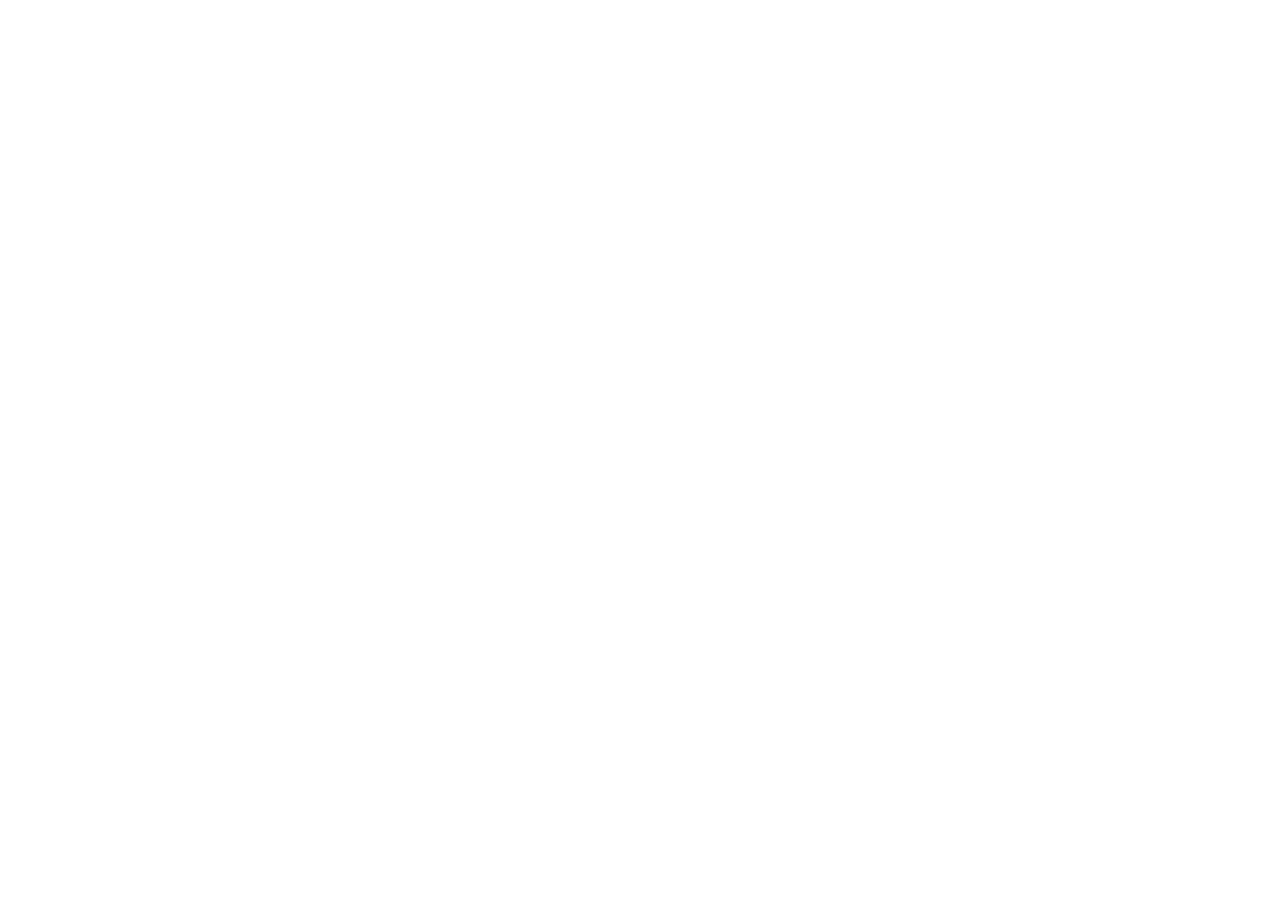
==== Quiz/quiz1.html @ 6652eee2 "HTML Inicial para trabalhar simultaneamente" ====
<!DOCTYPE html>
<html lang="pt-BR">
<head>
    <meta charset="UTF-8">
    <meta name="viewport" content="width=device-width, initial-scale=1.0">
    <title>Quiz</title>
    <link rel="stylesheet" href="../style/main.css">
</head>
<body>
    <header>

    </header>

    <main>        

    


    </main>

    <footer>

    </footer>
    <script src="../script/quiz.js">

    </script>
</body>
</html>
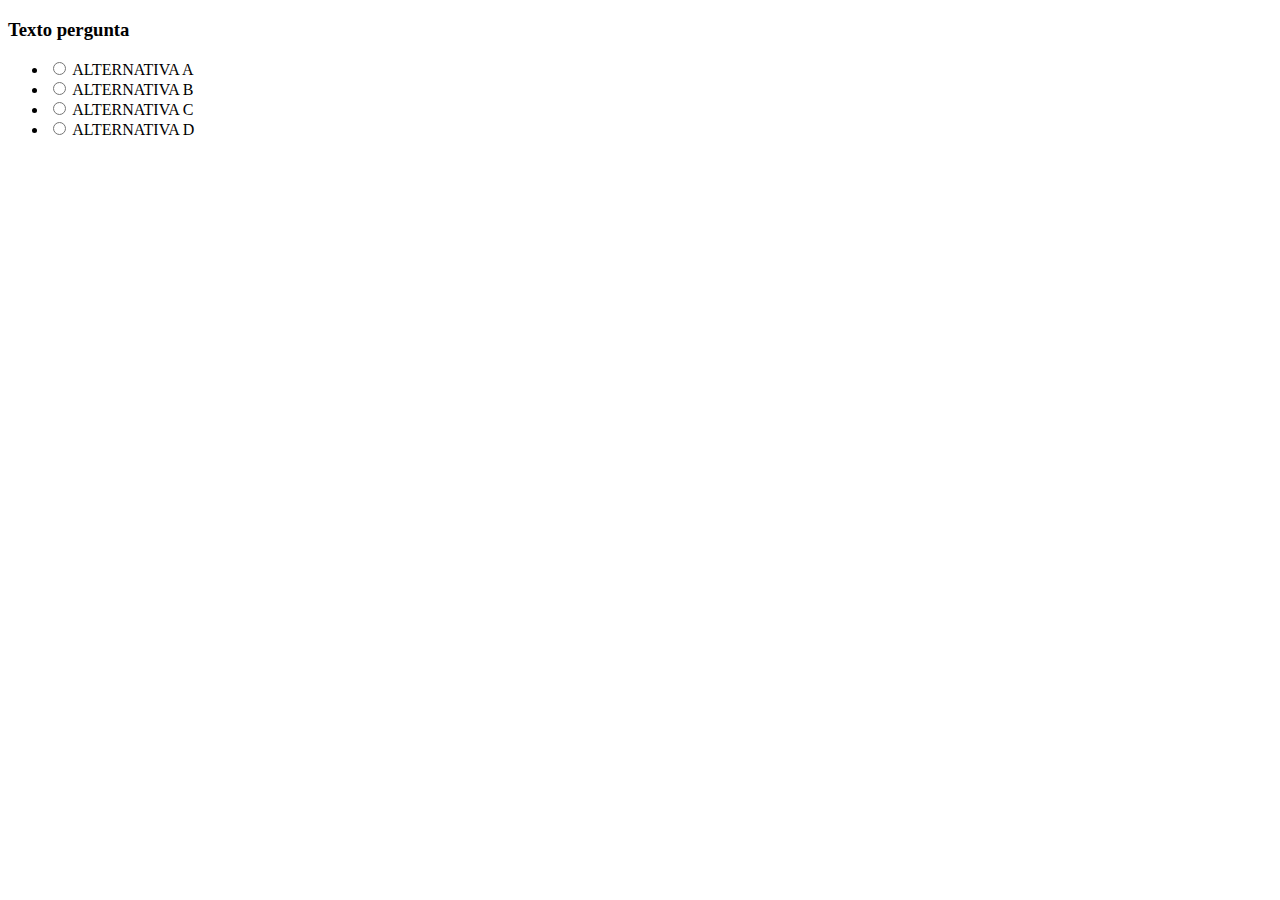
==== commit ae7c96e1: "Exemplo formato perguntas lista/radio-button" ====
--- a/Quiz/quiz1.html
+++ b/Quiz/quiz1.html
@@ -12,8 +12,48 @@
     </header>
 
     <main>        
-
-    
+        <div class="pergunta">
+            <h3>Texto pergunta</h3>
+            <ul>
+                <li>
+                    <input
+                        type="radio"
+                        id="pergunta-1"
+                        name="fav_language"
+                        value="pergunta-1"
+                    />
+                    <label for="pergunta-1">ALTERNATIVA A</label><br />
+                </li>
+                <li>
+                    <input
+                        type="radio"
+                        id="pergunta-1"
+                        name="fav_language"
+                        value="pergunta-1"
+                    />
+                    <label for="pergunta-1">ALTERNATIVA B</label><br />
+                </li>
+                <li>
+                    <input
+                        type="radio"
+                        id="pergunta-1"
+                        name="fav_language"
+                        value="pergunta-1"
+                    />
+                    <label for="pergunta-1">ALTERNATIVA C</label><br />
+                </li>
+                <li>
+                    <input
+                        type="radio"
+                        id="pergunta-1"
+                        name="fav_language"
+                        value="pergunta-1"
+                    />
+                    <label for="pergunta-1">ALTERNATIVA D</label><br />
+                </li>
+            </ul>
+        </div>
+        
 
 
     </main>
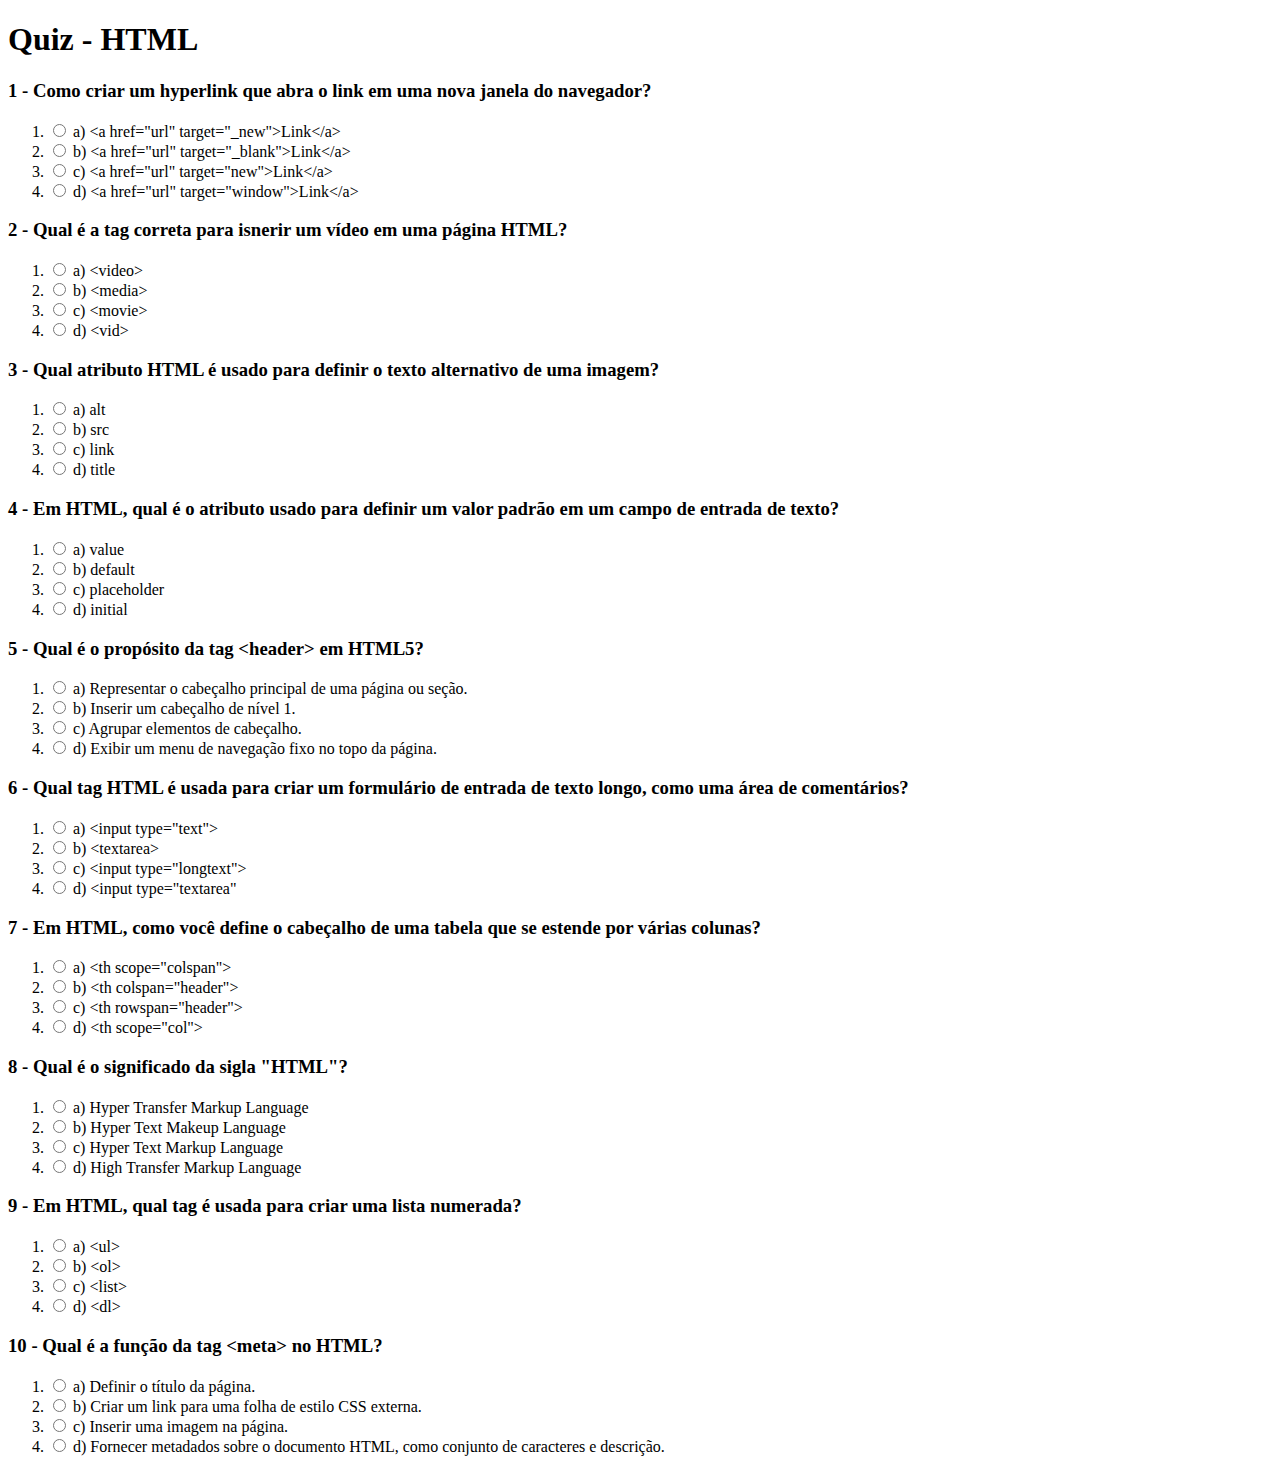
==== commit 11cfdadd: "QuizHTML" ====
--- a/Quiz/quiz1.html
+++ b/Quiz/quiz1.html
@@ -1,59 +1,232 @@
 <!DOCTYPE html>
 <html lang="pt-BR">
+
 <head>
     <meta charset="UTF-8">
     <meta name="viewport" content="width=device-width, initial-scale=1.0">
-    <title>Quiz</title>
+    <title>Tema HTML</title>
     <link rel="stylesheet" href="../style/main.css">
 </head>
+
 <body>
     <header>
-
+        <h1>Quiz - HTML</h1>
     </header>
 
-    <main>        
-        <div class="pergunta">
-            <h3>Texto pergunta</h3>
-            <ul>
-                <li>
-                    <input
-                        type="radio"
-                        id="pergunta-1"
-                        name="fav_language"
-                        value="pergunta-1"
-                    />
-                    <label for="pergunta-1">ALTERNATIVA A</label><br />
-                </li>
-                <li>
-                    <input
-                        type="radio"
-                        id="pergunta-1"
-                        name="fav_language"
-                        value="pergunta-1"
-                    />
-                    <label for="pergunta-1">ALTERNATIVA B</label><br />
-                </li>
-                <li>
-                    <input
-                        type="radio"
-                        id="pergunta-1"
-                        name="fav_language"
-                        value="pergunta-1"
-                    />
-                    <label for="pergunta-1">ALTERNATIVA C</label><br />
-                </li>
-                <li>
-                    <input
-                        type="radio"
-                        id="pergunta-1"
-                        name="fav_language"
-                        value="pergunta-1"
-                    />
-                    <label for="pergunta-1">ALTERNATIVA D</label><br />
-                </li>
-            </ul>
-        </div>
-        
+    <main>
+        <div class="pergunta">
+            <h3>1 - Como criar um hyperlink que abra o link em uma nova janela do navegador?</h3>
+            <ol> <!-- correta é a alternativa b-->
+                <li>
+                    <input type="radio" id="pergunta-1" name="fav_language" value="pergunta-1" />
+                    <label for="pergunta-1">a&#x29; &lt;a href="url" target="_new"&gt;Link&lt;/a&gt;</label><br />
+                </li>
+                <li>
+                    <input type="radio" id="pergunta-1" name="fav_language" value="pergunta-1" />
+                    <label for="pergunta-1">b&#x29; &lt;a href="url" target="_blank"&gt;Link&lt;/a&gt;</label><br />
+                </li>
+                <li>
+                    <input type="radio" id="pergunta-1" name="fav_language" value="pergunta-1" />
+                    <label for="pergunta-1">c&#x29; &lt;a href="url" target="new"&gt;Link&lt;/a&gt;</label><br />
+                </li>
+                <li>
+                    <input type="radio" id="pergunta-1" name="fav_language" value="pergunta-1" />
+                    <label for="pergunta-1">d&#x29; &lt;a href="url" target="window"&gt;Link&lt;/a&gt;</label><br />
+                </li>
+            </ol>
+        </div>
+        <div class="pergunta">
+            <h3>2 - Qual é a tag correta para isnerir um vídeo em uma página HTML?</h3>
+            <ol> <!-- correta é a alternativa a-->
+                <li>
+                    <input type="radio" id="pergunta-2" name="fav_language" value="pergunta-2" />
+                    <label for="pergunta-2">a&#x29; &lt;video&gt;</label><br />
+                </li>
+                <li>
+                    <input type="radio" id="pergunta-2" name="fav_language" value="pergunta-2" />
+                    <label for="pergunta-2">b&#x29; &lt;media&gt;</label><br />
+                </li>
+                <li>
+                    <input type="radio" id="pergunta-2" name="fav_language" value="pergunta-2" />
+                    <label for="pergunta-2">c&#x29; &lt;movie&gt;</label><br />
+                </li>
+                <li>
+                    <input type="radio" id="pergunta-2" name="fav_language" value="pergunta-2" />
+                    <label for="pergunta-2">d&#x29; &lt;vid&gt;</label><br />
+                </li>
+            </ol>
+        </div>
+        <div class="pergunta">
+            <h3>3 - Qual atributo HTML é usado para definir o texto alternativo de uma imagem?</h3>
+            <ol> <!-- correta é a alternativa a-->
+                <li>
+                    <input type="radio" id="pergunta-3" name="fav_language" value="pergunta-3" />
+                    <label for="pergunta-3">a&#x29; alt</label><br />
+                </li>
+                <li>
+                    <input type="radio" id="pergunta-3" name="fav_language" value="pergunta-3" />
+                    <label for="pergunta-3">b&#x29; src</label><br />
+                </li>
+                <li>
+                    <input type="radio" id="pergunta-3" name="fav_language" value="pergunta-3" />
+                    <label for="pergunta-3">c&#x29; link</label><br />
+                </li>
+                <li>
+                    <input type="radio" id="pergunta-3" name="fav_language" value="pergunta-3" />
+                    <label for="pergunta-3">d&#x29; title</label><br />
+                </li>
+            </ol>
+        </div>
+        <div class="pergunta">
+            <h3>4 - Em HTML, qual é o atributo usado para definir um valor padrão em um campo de entrada de texto?</h3>
+            <ol> <!-- correta é a alternativa a-->
+                <li>
+                    <input type="radio" id="pergunta-4" name="fav_language" value="pergunta-4" />
+                    <label for="pergunta-4">a&#x29; value</label><br />
+                </li>
+                <li>
+                    <input type="radio" id="pergunta-4" name="fav_language" value="pergunta-4" />
+                    <label for="pergunta-4">b&#x29; default</label><br />
+                </li>
+                <li>
+                    <input type="radio" id="pergunta-4" name="fav_language" value="pergunta-4" />
+                    <label for="pergunta-4">c&#x29; placeholder</label><br />
+                </li>
+                <li>
+                    <input type="radio" id="pergunta-4" name="fav_language" value="pergunta-4" />
+                    <label for="pergunta-4">d&#x29; initial</label><br />
+                </li>
+            </ol>
+        </div>
+        <div class="pergunta">
+            <h3>5 - Qual é o propósito da tag &lt;header&gt; em HTML5?</h3>
+            <ol><!-- correta é a alternativa a-->
+                <li>
+                    <input type="radio" id="pergunta-5" name="fav_language" value="pergunta-5" />
+                    <label for="pergunta-5">a&#x29; Representar o cabeçalho principal de uma página ou
+                        seção.</label><br />
+                </li>
+                <li>
+                    <input type="radio" id="pergunta-5" name="fav_language" value="pergunta-5" />
+                    <label for="pergunta-5">b&#x29; Inserir um cabeçalho de nível 1.</label><br />
+                </li>
+                <li>
+                    <input type="radio" id="pergunta-5" name="fav_language" value="pergunta-5" />
+                    <label for="pergunta-5">c&#x29; Agrupar elementos de cabeçalho.</label><br />
+                </li>
+                <li>
+                    <input type="radio" id="pergunta-5" name="fav_language" value="pergunta-5" />
+                    <label for="pergunta-5">d&#x29; Exibir um menu de navegação fixo no topo da página.</label><br />
+                </li>
+            </ol>
+        </div>
+        <div class="pergunta">
+            <h3>6 - Qual tag HTML é usada para criar um formulário de entrada de texto longo, como uma área de
+                comentários?</h3>
+            <ol><!-- correta é a alternativa d-->
+                <li>
+                    <input type="radio" id="pergunta6" name="fav_language" value="pergunta6" />
+                    <label for="pergunta6">a&#x29; &lt;input type="text"&gt;</label><br />
+                </li>
+                <li>
+                    <input type="radio" id="pergunta6" name="fav_language" value="pergunta6" />
+                    <label for="pergunta6">b&#x29; &lt;textarea&gt;</label><br />
+                </li>
+                <li>
+                    <input type="radio" id="pergunta6" name="fav_language" value="pergunta6" />
+                    <label for="pergunta6">c&#x29; &lt;input type="longtext"&gt;</label><br />
+                </li>
+                <li>
+                    <input type="radio" id="pergunta6" name="fav_language" value="pergunta6" />
+                    <label for="pergunta6">d&#x29; &lt;input type="textarea"</label><br />
+                </li>
+            </ol>
+        </div>
+        <div class="pergunta">
+            <h3>7 - Em HTML, como você define o cabeçalho de uma tabela que se estende por várias colunas?</h3>
+            <ol><!-- correta é a alternativa d-->
+                <li>
+                    <input type="radio" id="pergunta7" name="fav_language" value="pergunta7" />
+                    <label for="pergunta-7">a&#x29; &lt;th scope="colspan"&gt;</label><br />
+                </li>
+                <li>
+                    <input type="radio" id="pergunta-7" name="fav_language" value="pergunta-7" />
+                    <label for="pergunta-7">b&#x29; &lt;th colspan="header"&gt;</label><br />
+                </li>
+                <li>
+                    <input type="radio" id="pergunta-7" name="fav_language" value="pergunta-7" />
+                    <label for="pergunta-7">c&#x29; &lt;th rowspan="header"&gt;</label><br />
+                </li>
+                <li>
+                    <input type="radio" id="pergunta-7" name="fav_language" value="pergunta-7" />
+                    <label for="pergunta-7">d&#x29; &lt;th scope="col"&gt;</label><br />
+                </li>
+            </ol>
+        </div>
+        <div class="pergunta">
+            <h3>8 - Qual é o significado da sigla "HTML"?</h3>
+            <ol><!-- correta é a alternativa c-->
+                <li>
+                    <input type="radio" id="pergunta-8" name="fav_language" value="pergunta-8" />
+                    <label for="pergunta-8">a&#x29; Hyper Transfer Markup Language</label><br />
+                </li>
+                <li>
+                    <input type="radio" id="pergunta-8" name="fav_language" value="pergunta-8" />
+                    <label for="pergunta-8">b&#x29; Hyper Text Makeup Language</label><br />
+                </li>
+                <li>
+                    <input type="radio" id="pergunta-8" name="fav_language" value="pergunta-8" />
+                    <label for="pergunta-8">c&#x29; Hyper Text Markup Language</label><br />
+                </li>
+                <li>
+                    <input type="radio" id="pergunta-8" name="fav_language" value="pergunta-8" />
+                    <label for="pergunta-8">d&#x29; High Transfer Markup Language</label><br />
+                </li>
+            </ol>
+        </div>
+        <div class="pergunta">
+            <h3>9 - Em HTML, qual tag é usada para criar uma lista numerada?</h3>
+            <ol><!-- correta é a alternativa b-->
+                <li>
+                    <input type="radio" id="pergunta-9" name="fav_language" value="pergunta-9" />
+                    <label for="pergunta-9">a&#x29; &lt;ul&gt;</label><br />
+                </li>
+                <li>
+                    <input type="radio" id="pergunta-9" name="fav_language" value="pergunta-9" />
+                    <label for="pergunta-9">b&#x29; &lt;ol&gt; </label><br />
+                </li>
+                <li>
+                    <input type="radio" id="pergunta-9" name="fav_language" value="pergunta-9" />
+                    <label for="pergunta-9">c&#x29; &lt;list&gt;</label><br />
+                </li>
+                <li>
+                    <input type="radio" id="pergunta-9" name="fav_language" value="pergunta-9" />
+                    <label for="pergunta-9">d&#x29; &lt;dl&gt;</label><br />
+                </li>
+            </ol>
+        </div>
+        <div class="pergunta">
+            <h3>10 - Qual é a função da tag &lt;meta&gt; no HTML?</h3>
+            <ol><!-- correta é a alternativa d-->
+                <li>
+                    <input type="radio" id="pergunta-10" name="fav_language" value="pergunta-10" />
+                    <label for="pergunta-10">a&#x29; Definir o título da página.</label><br />
+                </li>
+                <li>
+                    <input type="radio" id="pergunta-10" name="fav_language" value="pergunta-10" />
+                    <label for="pergunta-10">b&#x29; Criar um link para uma folha de estilo CSS externa.</label><br />
+                </li>
+                <li>
+                    <input type="radio" id="pergunta-10" name="fav_language" value="pergunta-10" />
+                    <label for="pergunta-10">c&#x29; Inserir uma imagem na página.</label><br />
+                </li>
+                <li>
+                    <input type="radio" id="pergunta-10" name="fav_language" value="pergunta-10" />
+                    <label for="pergunta-10">d&#x29; Fornecer metadados sobre o documento HTML, como conjunto de
+                        caracteres e descrição.</label><br />
+                </li>
+            </ol>
+        </div>
 
 
     </main>
@@ -65,4 +238,5 @@
 
     </script>
 </body>
+
 </html>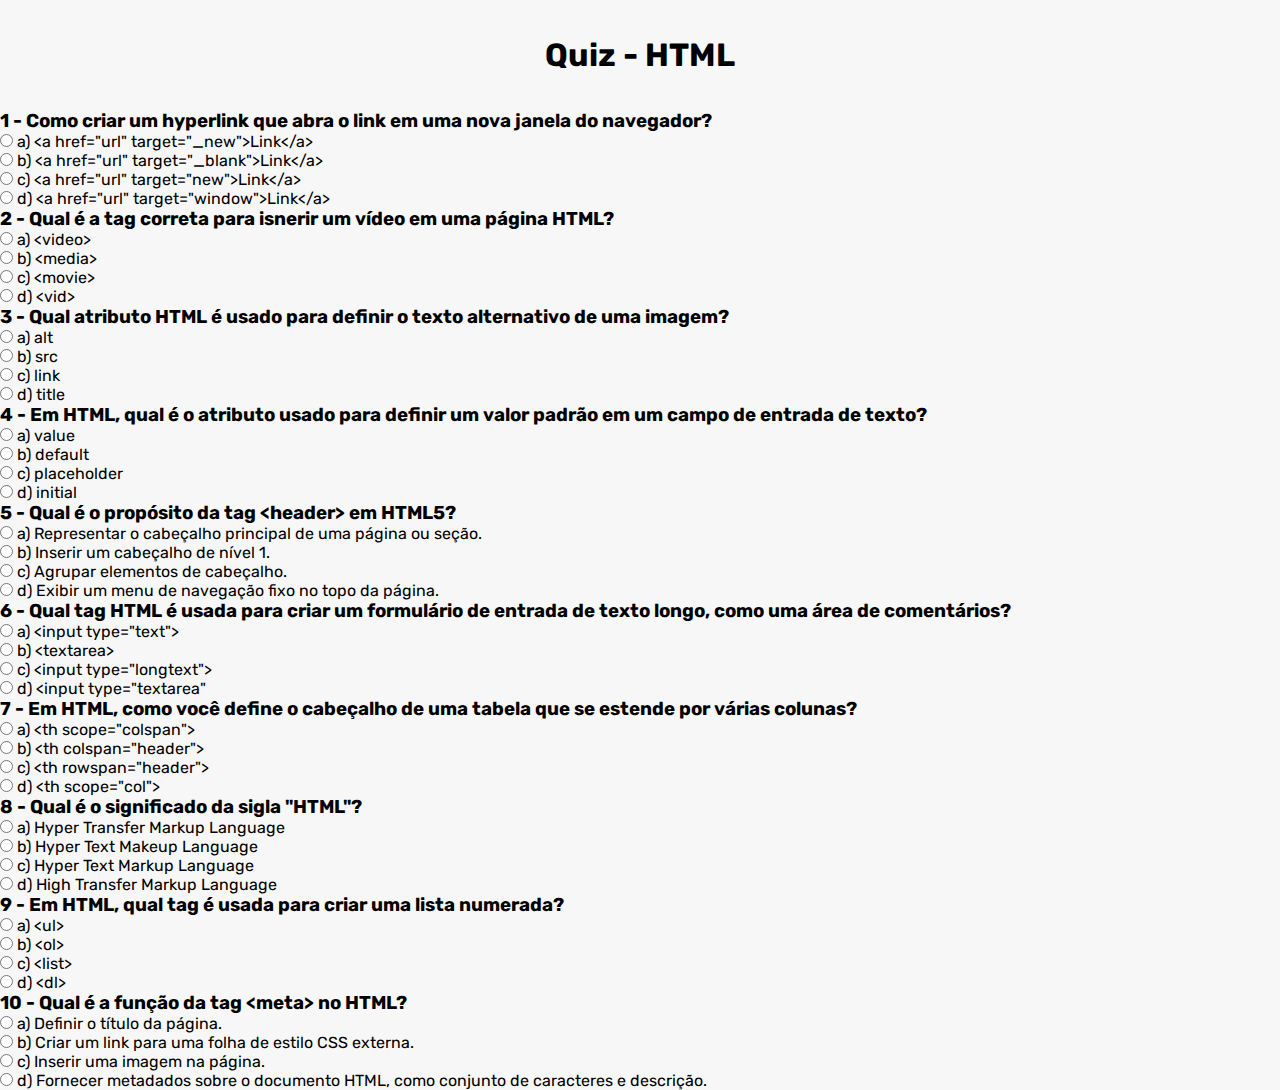
==== commit 60911354: "ranking-html" ====
--- a/Quiz/quiz1.html
+++ b/Quiz/quiz1.html
@@ -16,7 +16,7 @@
     <main>
         <div class="pergunta">
             <h3>1 - Como criar um hyperlink que abra o link em uma nova janela do navegador?</h3>
-            <ol> <!-- correta é a alternativa b-->
+            <ul> <!-- correta é a alternativa b-->
                 <li>
                     <input type="radio" id="pergunta-1" name="fav_language" value="pergunta-1" />
                     <label for="pergunta-1">a&#x29; &lt;a href="url" target="_new"&gt;Link&lt;/a&gt;</label><br />
@@ -33,11 +33,11 @@
                     <input type="radio" id="pergunta-1" name="fav_language" value="pergunta-1" />
                     <label for="pergunta-1">d&#x29; &lt;a href="url" target="window"&gt;Link&lt;/a&gt;</label><br />
                 </li>
-            </ol>
+            </ul>
         </div>
         <div class="pergunta">
             <h3>2 - Qual é a tag correta para isnerir um vídeo em uma página HTML?</h3>
-            <ol> <!-- correta é a alternativa a-->
+            <ul> <!-- correta é a alternativa a-->
                 <li>
                     <input type="radio" id="pergunta-2" name="fav_language" value="pergunta-2" />
                     <label for="pergunta-2">a&#x29; &lt;video&gt;</label><br />
@@ -54,11 +54,11 @@
                     <input type="radio" id="pergunta-2" name="fav_language" value="pergunta-2" />
                     <label for="pergunta-2">d&#x29; &lt;vid&gt;</label><br />
                 </li>
-            </ol>
+            </ul>
         </div>
         <div class="pergunta">
             <h3>3 - Qual atributo HTML é usado para definir o texto alternativo de uma imagem?</h3>
-            <ol> <!-- correta é a alternativa a-->
+            <ul> <!-- correta é a alternativa a-->
                 <li>
                     <input type="radio" id="pergunta-3" name="fav_language" value="pergunta-3" />
                     <label for="pergunta-3">a&#x29; alt</label><br />
@@ -75,11 +75,11 @@
                     <input type="radio" id="pergunta-3" name="fav_language" value="pergunta-3" />
                     <label for="pergunta-3">d&#x29; title</label><br />
                 </li>
-            </ol>
+            </ul>
         </div>
         <div class="pergunta">
             <h3>4 - Em HTML, qual é o atributo usado para definir um valor padrão em um campo de entrada de texto?</h3>
-            <ol> <!-- correta é a alternativa a-->
+            <ul> <!-- correta é a alternativa a-->
                 <li>
                     <input type="radio" id="pergunta-4" name="fav_language" value="pergunta-4" />
                     <label for="pergunta-4">a&#x29; value</label><br />
@@ -96,11 +96,11 @@
                     <input type="radio" id="pergunta-4" name="fav_language" value="pergunta-4" />
                     <label for="pergunta-4">d&#x29; initial</label><br />
                 </li>
-            </ol>
+            </ul>
         </div>
         <div class="pergunta">
             <h3>5 - Qual é o propósito da tag &lt;header&gt; em HTML5?</h3>
-            <ol><!-- correta é a alternativa a-->
+            <ul><!-- correta é a alternativa a-->
                 <li>
                     <input type="radio" id="pergunta-5" name="fav_language" value="pergunta-5" />
                     <label for="pergunta-5">a&#x29; Representar o cabeçalho principal de uma página ou
@@ -118,12 +118,12 @@
                     <input type="radio" id="pergunta-5" name="fav_language" value="pergunta-5" />
                     <label for="pergunta-5">d&#x29; Exibir um menu de navegação fixo no topo da página.</label><br />
                 </li>
-            </ol>
+            </ul>
         </div>
         <div class="pergunta">
             <h3>6 - Qual tag HTML é usada para criar um formulário de entrada de texto longo, como uma área de
                 comentários?</h3>
-            <ol><!-- correta é a alternativa d-->
+            <ul><!-- correta é a alternativa d-->
                 <li>
                     <input type="radio" id="pergunta6" name="fav_language" value="pergunta6" />
                     <label for="pergunta6">a&#x29; &lt;input type="text"&gt;</label><br />
@@ -140,11 +140,11 @@
                     <input type="radio" id="pergunta6" name="fav_language" value="pergunta6" />
                     <label for="pergunta6">d&#x29; &lt;input type="textarea"</label><br />
                 </li>
-            </ol>
+            </ul>
         </div>
         <div class="pergunta">
             <h3>7 - Em HTML, como você define o cabeçalho de uma tabela que se estende por várias colunas?</h3>
-            <ol><!-- correta é a alternativa d-->
+            <ul><!-- correta é a alternativa d-->
                 <li>
                     <input type="radio" id="pergunta7" name="fav_language" value="pergunta7" />
                     <label for="pergunta-7">a&#x29; &lt;th scope="colspan"&gt;</label><br />
@@ -161,11 +161,11 @@
                     <input type="radio" id="pergunta-7" name="fav_language" value="pergunta-7" />
                     <label for="pergunta-7">d&#x29; &lt;th scope="col"&gt;</label><br />
                 </li>
-            </ol>
+            </ul>
         </div>
         <div class="pergunta">
             <h3>8 - Qual é o significado da sigla "HTML"?</h3>
-            <ol><!-- correta é a alternativa c-->
+            <ul><!-- correta é a alternativa c-->
                 <li>
                     <input type="radio" id="pergunta-8" name="fav_language" value="pergunta-8" />
                     <label for="pergunta-8">a&#x29; Hyper Transfer Markup Language</label><br />
@@ -182,11 +182,11 @@
                     <input type="radio" id="pergunta-8" name="fav_language" value="pergunta-8" />
                     <label for="pergunta-8">d&#x29; High Transfer Markup Language</label><br />
                 </li>
-            </ol>
+            </ul>
         </div>
         <div class="pergunta">
             <h3>9 - Em HTML, qual tag é usada para criar uma lista numerada?</h3>
-            <ol><!-- correta é a alternativa b-->
+            <ul><!-- correta é a alternativa b-->
                 <li>
                     <input type="radio" id="pergunta-9" name="fav_language" value="pergunta-9" />
                     <label for="pergunta-9">a&#x29; &lt;ul&gt;</label><br />
@@ -203,11 +203,11 @@
                     <input type="radio" id="pergunta-9" name="fav_language" value="pergunta-9" />
                     <label for="pergunta-9">d&#x29; &lt;dl&gt;</label><br />
                 </li>
-            </ol>
+            </ul>
         </div>
         <div class="pergunta">
             <h3>10 - Qual é a função da tag &lt;meta&gt; no HTML?</h3>
-            <ol><!-- correta é a alternativa d-->
+            <ul><!-- correta é a alternativa d-->
                 <li>
                     <input type="radio" id="pergunta-10" name="fav_language" value="pergunta-10" />
                     <label for="pergunta-10">a&#x29; Definir o título da página.</label><br />
@@ -225,10 +225,8 @@
                     <label for="pergunta-10">d&#x29; Fornecer metadados sobre o documento HTML, como conjunto de
                         caracteres e descrição.</label><br />
                 </li>
-            </ol>
-        </div>
-
-
+            </ul>
+        </div>
     </main>
 
     <footer>
@@ -239,4 +237,4 @@
     </script>
 </body>
 
-</html>+</html>                 --- a/style/main.css
+++ b/style/main.css
@@ -0,0 +1,35 @@
+@import url('https://fonts.googleapis.com/css2?family=Rubik:wght@300;400;500;600&display=swap');
+
+* {
+  box-sizing: border-box;
+  margin: 0;
+  padding: 0;
+  font-family: 'Rubik', sans-serif;
+  background-color: #f7f7f7;
+}
+
+h1 {
+  text-align: center;
+  margin: 36px;
+}
+
+.container, form {
+  display: flex;
+  flex-direction: column;
+  justify-content: center;
+  align-items: center; 
+}
+
+.tabela {
+  padding: 24px;
+}
+
+.campo {
+  background-color: #e4e4e4;
+  width: 200px;
+  height: 24px;
+  border-style:solid;
+  border-width: 0.25px;
+  border-color: black;
+  border-radius: 5px;
+}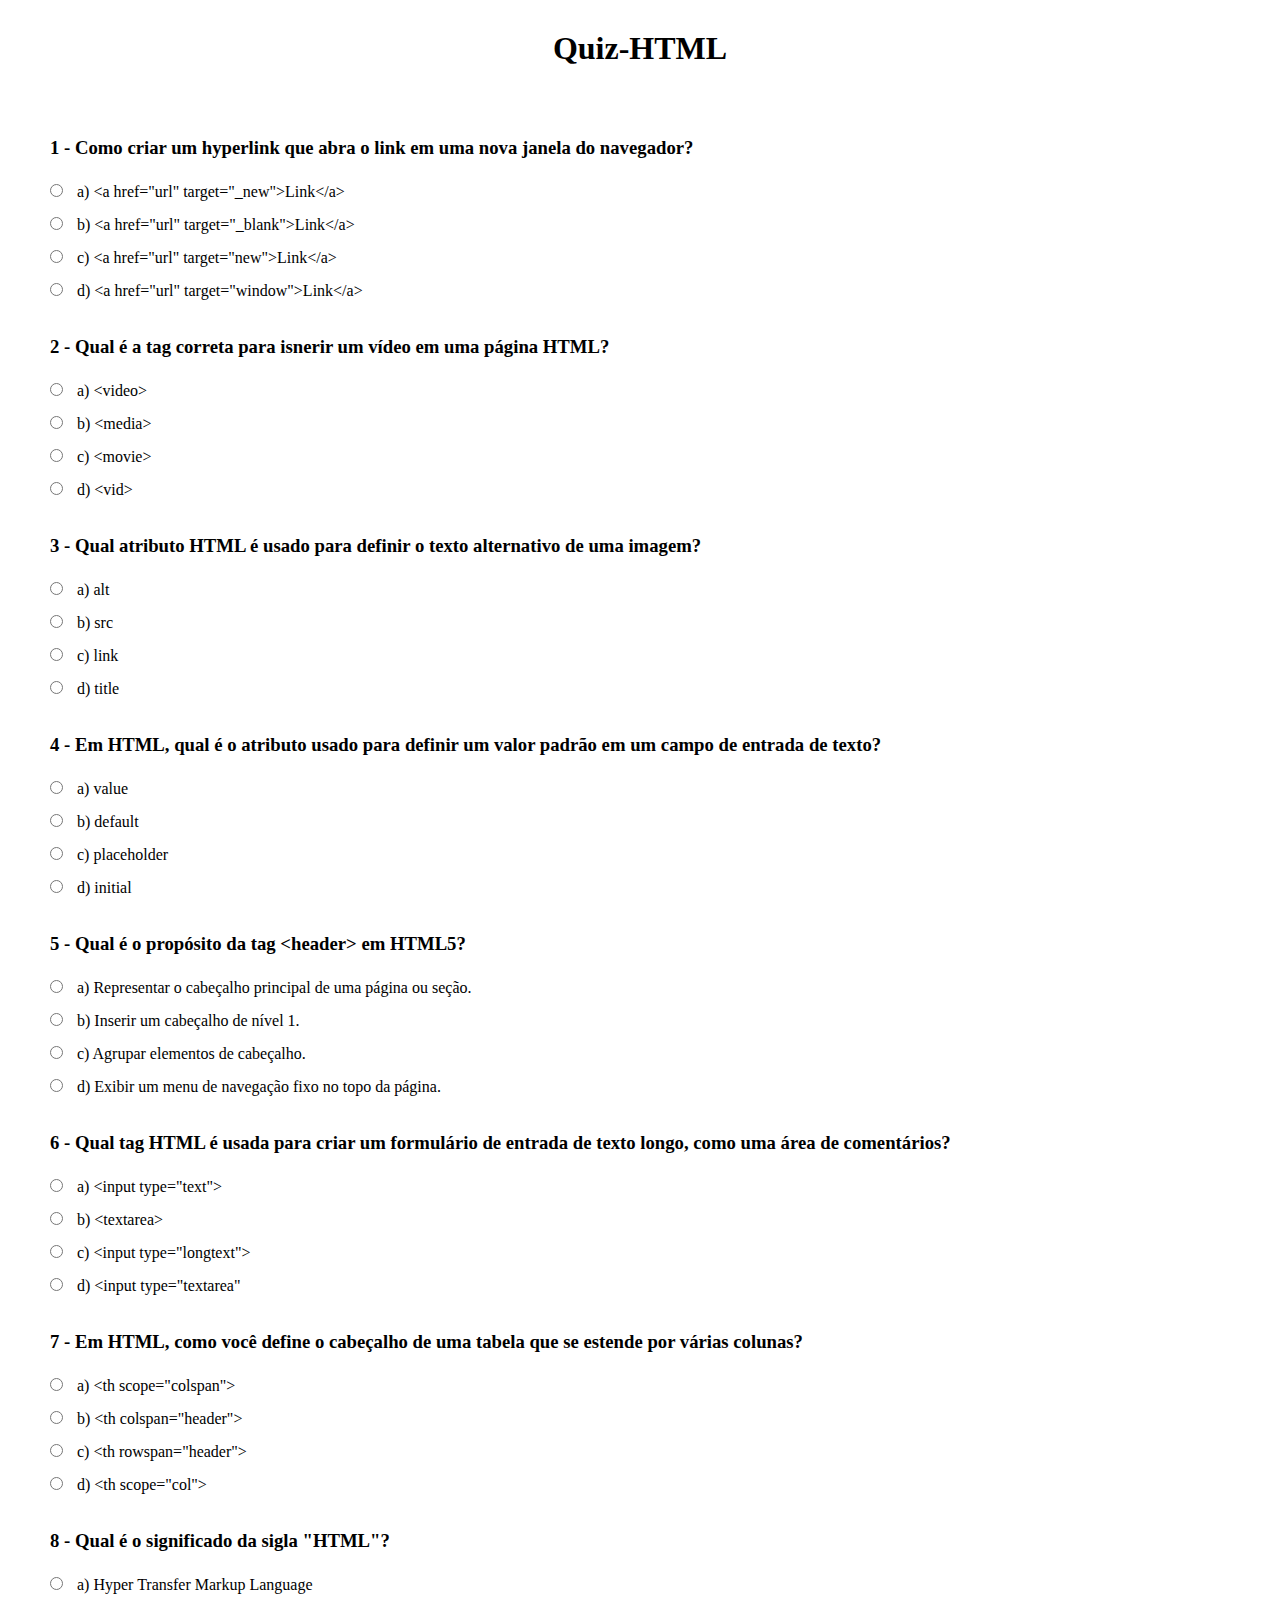
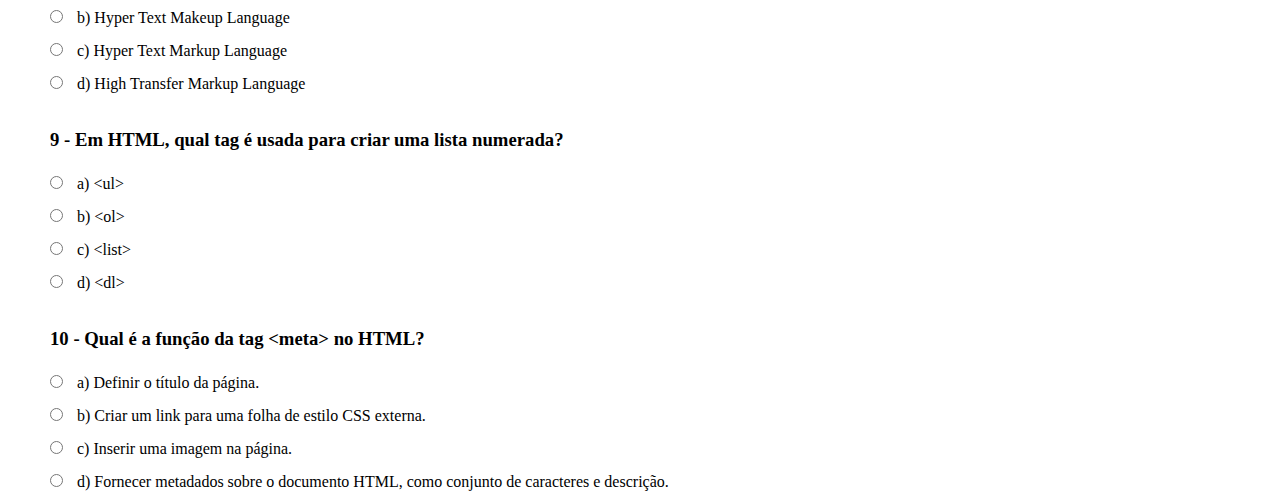
==== commit dd3592ba: "estrutura layout quiz" ====
--- a/Quiz/quiz1.html
+++ b/Quiz/quiz1.html
@@ -4,19 +4,19 @@
 <head>
     <meta charset="UTF-8">
     <meta name="viewport" content="width=device-width, initial-scale=1.0">
-    <title>Tema HTML</title>
-    <link rel="stylesheet" href="../style/main.css">
+    <title>Quiz-HTML</title>
+    <link rel="stylesheet" href="../style/quizes.css">
 </head>
 
 <body>
     <header>
-        <h1>Quiz - HTML</h1>
+        <h1 class="titulo">Quiz-HTML</h1>
     </header>
 
     <main>
-        <div class="pergunta">
-            <h3>1 - Como criar um hyperlink que abra o link em uma nova janela do navegador?</h3>
-            <ul> <!-- correta é a alternativa b-->
+        <div>
+            <h3 class="subtitulo1">1 - Como criar um hyperlink que abra o link em uma nova janela do navegador?</h3>
+            <ol> <!-- correta é a alternativa b-->
                 <li>
                     <input type="radio" id="pergunta-1" name="fav_language" value="pergunta-1" />
                     <label for="pergunta-1">a&#x29; &lt;a href="url" target="_new"&gt;Link&lt;/a&gt;</label><br />
@@ -33,11 +33,11 @@
                     <input type="radio" id="pergunta-1" name="fav_language" value="pergunta-1" />
                     <label for="pergunta-1">d&#x29; &lt;a href="url" target="window"&gt;Link&lt;/a&gt;</label><br />
                 </li>
-            </ul>
-        </div>
-        <div class="pergunta">
-            <h3>2 - Qual é a tag correta para isnerir um vídeo em uma página HTML?</h3>
-            <ul> <!-- correta é a alternativa a-->
+            </ol>
+        </div>
+        <div>
+            <h3 class="subtitulo2">2 - Qual é a tag correta para isnerir um vídeo em uma página HTML?</h3>
+            <ol> <!-- correta é a alternativa a-->
                 <li>
                     <input type="radio" id="pergunta-2" name="fav_language" value="pergunta-2" />
                     <label for="pergunta-2">a&#x29; &lt;video&gt;</label><br />
@@ -54,11 +54,11 @@
                     <input type="radio" id="pergunta-2" name="fav_language" value="pergunta-2" />
                     <label for="pergunta-2">d&#x29; &lt;vid&gt;</label><br />
                 </li>
-            </ul>
-        </div>
-        <div class="pergunta">
-            <h3>3 - Qual atributo HTML é usado para definir o texto alternativo de uma imagem?</h3>
-            <ul> <!-- correta é a alternativa a-->
+            </ol>
+        </div>
+        <div>
+            <h3 class="subtitulo3">3 - Qual atributo HTML é usado para definir o texto alternativo de uma imagem?</h3>
+            <ol> <!-- correta é a alternativa a-->
                 <li>
                     <input type="radio" id="pergunta-3" name="fav_language" value="pergunta-3" />
                     <label for="pergunta-3">a&#x29; alt</label><br />
@@ -75,11 +75,12 @@
                     <input type="radio" id="pergunta-3" name="fav_language" value="pergunta-3" />
                     <label for="pergunta-3">d&#x29; title</label><br />
                 </li>
-            </ul>
-        </div>
-        <div class="pergunta">
-            <h3>4 - Em HTML, qual é o atributo usado para definir um valor padrão em um campo de entrada de texto?</h3>
-            <ul> <!-- correta é a alternativa a-->
+            </ol>
+        </div>
+        <div>
+            <h3 class="subtitulo4">4 - Em HTML, qual é o atributo usado para definir um valor padrão em um campo de
+                entrada de texto?</h3>
+            <ol> <!-- correta é a alternativa a-->
                 <li>
                     <input type="radio" id="pergunta-4" name="fav_language" value="pergunta-4" />
                     <label for="pergunta-4">a&#x29; value</label><br />
@@ -96,11 +97,11 @@
                     <input type="radio" id="pergunta-4" name="fav_language" value="pergunta-4" />
                     <label for="pergunta-4">d&#x29; initial</label><br />
                 </li>
-            </ul>
-        </div>
-        <div class="pergunta">
-            <h3>5 - Qual é o propósito da tag &lt;header&gt; em HTML5?</h3>
-            <ul><!-- correta é a alternativa a-->
+            </ol>
+        </div>
+        <div>
+            <h3 class="subtitulo5">5 - Qual é o propósito da tag &lt;header&gt; em HTML5?</h3>
+            <ol><!-- correta é a alternativa a-->
                 <li>
                     <input type="radio" id="pergunta-5" name="fav_language" value="pergunta-5" />
                     <label for="pergunta-5">a&#x29; Representar o cabeçalho principal de uma página ou
@@ -118,35 +119,37 @@
                     <input type="radio" id="pergunta-5" name="fav_language" value="pergunta-5" />
                     <label for="pergunta-5">d&#x29; Exibir um menu de navegação fixo no topo da página.</label><br />
                 </li>
-            </ul>
-        </div>
-        <div class="pergunta">
-            <h3>6 - Qual tag HTML é usada para criar um formulário de entrada de texto longo, como uma área de
+            </ol>
+        </div>
+        <div>
+            <h3 class="subtitulo6">6 - Qual tag HTML é usada para criar um formulário de entrada de texto longo, como
+                uma área de
                 comentários?</h3>
-            <ul><!-- correta é a alternativa d-->
-                <li>
-                    <input type="radio" id="pergunta6" name="fav_language" value="pergunta6" />
-                    <label for="pergunta6">a&#x29; &lt;input type="text"&gt;</label><br />
-                </li>
-                <li>
-                    <input type="radio" id="pergunta6" name="fav_language" value="pergunta6" />
-                    <label for="pergunta6">b&#x29; &lt;textarea&gt;</label><br />
-                </li>
-                <li>
-                    <input type="radio" id="pergunta6" name="fav_language" value="pergunta6" />
-                    <label for="pergunta6">c&#x29; &lt;input type="longtext"&gt;</label><br />
-                </li>
-                <li>
-                    <input type="radio" id="pergunta6" name="fav_language" value="pergunta6" />
-                    <label for="pergunta6">d&#x29; &lt;input type="textarea"</label><br />
-                </li>
-            </ul>
-        </div>
-        <div class="pergunta">
-            <h3>7 - Em HTML, como você define o cabeçalho de uma tabela que se estende por várias colunas?</h3>
-            <ul><!-- correta é a alternativa d-->
-                <li>
-                    <input type="radio" id="pergunta7" name="fav_language" value="pergunta7" />
+            <ol><!-- correta é a alternativa d-->
+                <li>
+                    <input type="radio" id="pergunta-6" name="fav_language" value="pergunta-6" />
+                    <label for="pergunta-6">a&#x29; &lt;input type="text"&gt;</label><br />
+                </li>
+                <li>
+                    <input type="radio" id="pergunta-6" name="fav_language" value="pergunta-6" />
+                    <label for="pergunta-6">b&#x29; &lt;textarea&gt;</label><br />
+                </li>
+                <li>
+                    <input type="radio" id="pergunta-6" name="fav_language" value="pergunta-6" />
+                    <label for="pergunta-6">c&#x29; &lt;input type="longtext"&gt;</label><br />
+                </li>
+                <li>
+                    <input type="radio" id="pergunta-6" name="fav_language" value="pergunta-6" />
+                    <label for="pergunta-6">d&#x29; &lt;input type="textarea"</label><br />
+                </li>
+            </ol>
+        </div>
+        <div>
+            <h3 class="subtitulo7">7 - Em HTML, como você define o cabeçalho de uma tabela que se estende por várias
+                colunas?</h3>
+            <ol><!-- correta é a alternativa d-->
+                <li>
+                    <input type="radio" id="pergunta-7" name="fav_language" value="pergunta-7" />
                     <label for="pergunta-7">a&#x29; &lt;th scope="colspan"&gt;</label><br />
                 </li>
                 <li>
@@ -161,11 +164,11 @@
                     <input type="radio" id="pergunta-7" name="fav_language" value="pergunta-7" />
                     <label for="pergunta-7">d&#x29; &lt;th scope="col"&gt;</label><br />
                 </li>
-            </ul>
-        </div>
-        <div class="pergunta">
-            <h3>8 - Qual é o significado da sigla "HTML"?</h3>
-            <ul><!-- correta é a alternativa c-->
+            </ol>
+        </div>
+        <div>
+            <h3 class="subtitulo8">8 - Qual é o significado da sigla "HTML"?</h3>
+            <ol><!-- correta é a alternativa c-->
                 <li>
                     <input type="radio" id="pergunta-8" name="fav_language" value="pergunta-8" />
                     <label for="pergunta-8">a&#x29; Hyper Transfer Markup Language</label><br />
@@ -182,11 +185,11 @@
                     <input type="radio" id="pergunta-8" name="fav_language" value="pergunta-8" />
                     <label for="pergunta-8">d&#x29; High Transfer Markup Language</label><br />
                 </li>
-            </ul>
-        </div>
-        <div class="pergunta">
-            <h3>9 - Em HTML, qual tag é usada para criar uma lista numerada?</h3>
-            <ul><!-- correta é a alternativa b-->
+            </ol>
+        </div>
+        <div>
+            <h3 class="subtitulo9">9 - Em HTML, qual tag é usada para criar uma lista numerada?</h3>
+            <ol><!-- correta é a alternativa b-->
                 <li>
                     <input type="radio" id="pergunta-9" name="fav_language" value="pergunta-9" />
                     <label for="pergunta-9">a&#x29; &lt;ul&gt;</label><br />
@@ -203,11 +206,11 @@
                     <input type="radio" id="pergunta-9" name="fav_language" value="pergunta-9" />
                     <label for="pergunta-9">d&#x29; &lt;dl&gt;</label><br />
                 </li>
-            </ul>
-        </div>
-        <div class="pergunta">
-            <h3>10 - Qual é a função da tag &lt;meta&gt; no HTML?</h3>
-            <ul><!-- correta é a alternativa d-->
+            </ol>
+        </div>
+        <div>
+            <h3 class="subtitulo10">10 - Qual é a função da tag &lt;meta&gt; no HTML?</h3>
+            <ol><!-- correta é a alternativa d-->
                 <li>
                     <input type="radio" id="pergunta-10" name="fav_language" value="pergunta-10" />
                     <label for="pergunta-10">a&#x29; Definir o título da página.</label><br />
@@ -225,8 +228,10 @@
                     <label for="pergunta-10">d&#x29; Fornecer metadados sobre o documento HTML, como conjunto de
                         caracteres e descrição.</label><br />
                 </li>
-            </ul>
-        </div>
+            </ol>
+        </div>
+
+
     </main>
 
     <footer>
@@ -237,4 +242,4 @@
     </script>
 </body>
 
-</html>                 +</html>--- a/style/quizes.css
+++ b/style/quizes.css
@@ -0,0 +1,136 @@
+* {
+    box-sizing: border-box;
+    margin: 0;
+    padding: 0;
+}
+
+.titulo {
+    text-align: center;
+    margin: 30px;
+    margin-bottom: 70px;
+}
+
+.subtitulo1 {
+    margin-top: 30px;
+    margin-bottom: 15px;
+    margin-left: 50px;
+}
+
+#pergunta-1 {
+    margin-top: 30px;
+    margin: 10px;
+    margin-left: 50px;
+}
+
+.subtitulo2 {
+    margin-top: 30px;
+    margin-bottom: 15px;
+    margin-left: 50px;
+}
+
+#pergunta-2 {
+    margin-top: 30px;
+    margin: 10px;
+    margin-left: 50px;
+}
+
+.subtitulo3 {
+    margin-top: 30px;
+    margin-bottom: 15px;
+    margin-left: 50px;
+}
+
+#pergunta-3 {
+    margin-top: 30px;
+    margin: 10px;
+    margin-left: 50px;
+}
+
+.subtitulo4 {
+    margin-top: 30px;
+    margin-bottom: 15px;
+    margin-left: 50px;
+}
+
+#pergunta-4 {
+    margin-top: 30px;
+    margin: 10px;
+    margin-left: 50px;
+}
+
+.subtitulo5 {
+    margin-top: 30px;
+    margin-bottom: 15px;
+    margin-left: 50px;
+}
+
+#pergunta-5 {
+    margin-top: 30px;
+    margin: 10px;
+    margin-left: 50px;
+}
+
+.subtitulo6 {
+    margin-top: 30px;
+    margin-bottom: 15px;
+    margin-left: 50px;
+}
+
+#pergunta-6 {
+    margin-top: 30px;
+    margin: 10px;
+    margin-left: 50px;
+}
+
+.subtitulo7 {
+    margin-top: 30px;
+    margin-bottom: 15px;
+    margin-left: 50px;
+}
+
+#pergunta-7 {
+    margin-top: 30px;
+    margin: 10px;
+    margin-left: 50px;
+}
+
+.subtitulo8 {
+    margin-top: 30px;
+    margin-bottom: 15px;
+    margin-left: 50px;
+}
+
+#pergunta-8 {
+    margin-top: 30px;
+    margin: 10px;
+    margin-left: 50px;
+}
+
+.subtitulo9 {
+    margin-top: 30px;
+    margin-bottom: 15px;
+    margin-left: 50px;
+}
+
+#pergunta-9 {
+    margin-top: 30px;
+    margin: 10px;
+    margin-left: 50px;
+}
+
+.subtitulo10 {
+    margin-top: 30px;
+    margin-bottom: 15px;
+    margin-left: 50px;
+}
+
+#pergunta-10 {
+    margin-top: 30px;
+    margin: 10px;
+    margin-left: 50px;
+}
+
+.codigojs {
+    margin-left: 50px;
+    margin-bottom: 10px;
+}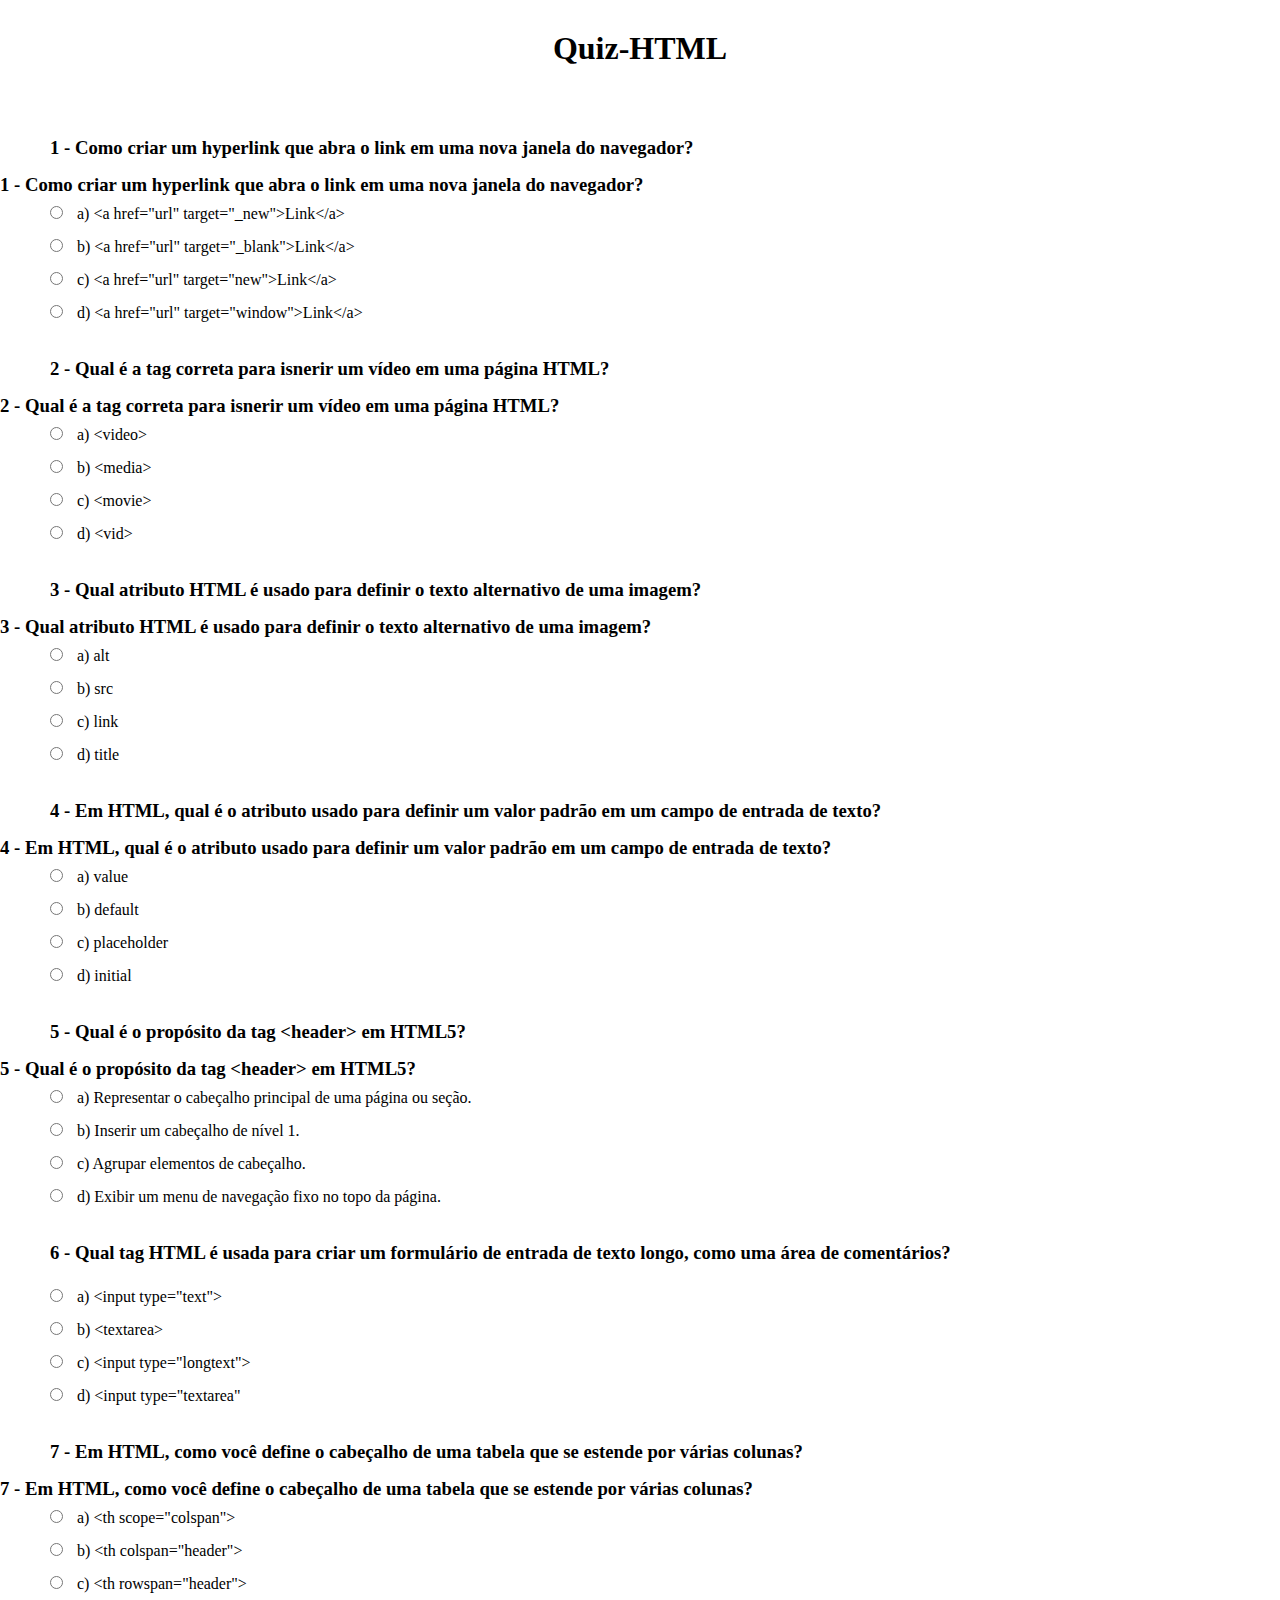
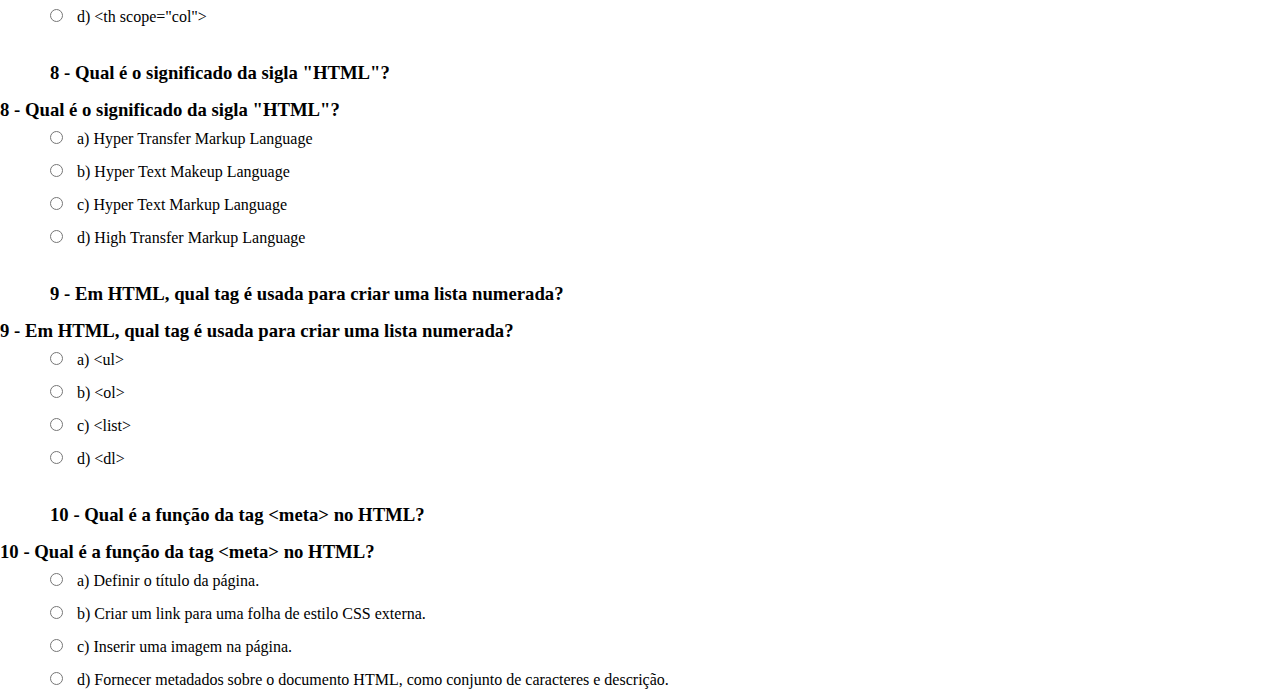
==== commit 5d1d32fc: "Merge branch 'main' into layout_base_quiz" ====
--- a/Quiz/quiz1.html
+++ b/Quiz/quiz1.html
@@ -14,9 +14,15 @@
     </header>
 
     <main>
+
         <div>
             <h3 class="subtitulo1">1 - Como criar um hyperlink que abra o link em uma nova janela do navegador?</h3>
             <ol> <!-- correta é a alternativa b-->
+
+        <div class="pergunta">
+            <h3>1 - Como criar um hyperlink que abra o link em uma nova janela do navegador?</h3>
+            <ul> <!-- correta é a alternativa b-->
+
                 <li>
                     <input type="radio" id="pergunta-1" name="fav_language" value="pergunta-1" />
                     <label for="pergunta-1">a&#x29; &lt;a href="url" target="_new"&gt;Link&lt;/a&gt;</label><br />
@@ -33,11 +39,17 @@
                     <input type="radio" id="pergunta-1" name="fav_language" value="pergunta-1" />
                     <label for="pergunta-1">d&#x29; &lt;a href="url" target="window"&gt;Link&lt;/a&gt;</label><br />
                 </li>
-            </ol>
-        </div>
+            </ul>
+        </div>
+
         <div>
             <h3 class="subtitulo2">2 - Qual é a tag correta para isnerir um vídeo em uma página HTML?</h3>
             <ol> <!-- correta é a alternativa a-->
+
+        <div class="pergunta">
+            <h3>2 - Qual é a tag correta para isnerir um vídeo em uma página HTML?</h3>
+            <ul> <!-- correta é a alternativa a-->
+
                 <li>
                     <input type="radio" id="pergunta-2" name="fav_language" value="pergunta-2" />
                     <label for="pergunta-2">a&#x29; &lt;video&gt;</label><br />
@@ -54,11 +66,17 @@
                     <input type="radio" id="pergunta-2" name="fav_language" value="pergunta-2" />
                     <label for="pergunta-2">d&#x29; &lt;vid&gt;</label><br />
                 </li>
-            </ol>
-        </div>
+            </ul>
+        </div>
+
         <div>
             <h3 class="subtitulo3">3 - Qual atributo HTML é usado para definir o texto alternativo de uma imagem?</h3>
             <ol> <!-- correta é a alternativa a-->
+
+        <div class="pergunta">
+            <h3>3 - Qual atributo HTML é usado para definir o texto alternativo de uma imagem?</h3>
+            <ul> <!-- correta é a alternativa a-->
+
                 <li>
                     <input type="radio" id="pergunta-3" name="fav_language" value="pergunta-3" />
                     <label for="pergunta-3">a&#x29; alt</label><br />
@@ -75,12 +93,18 @@
                     <input type="radio" id="pergunta-3" name="fav_language" value="pergunta-3" />
                     <label for="pergunta-3">d&#x29; title</label><br />
                 </li>
-            </ol>
-        </div>
+            </ul>
+        </div>
+
         <div>
             <h3 class="subtitulo4">4 - Em HTML, qual é o atributo usado para definir um valor padrão em um campo de
                 entrada de texto?</h3>
             <ol> <!-- correta é a alternativa a-->
+
+        <div class="pergunta">
+            <h3>4 - Em HTML, qual é o atributo usado para definir um valor padrão em um campo de entrada de texto?</h3>
+            <ul> <!-- correta é a alternativa a-->
+
                 <li>
                     <input type="radio" id="pergunta-4" name="fav_language" value="pergunta-4" />
                     <label for="pergunta-4">a&#x29; value</label><br />
@@ -97,11 +121,17 @@
                     <input type="radio" id="pergunta-4" name="fav_language" value="pergunta-4" />
                     <label for="pergunta-4">d&#x29; initial</label><br />
                 </li>
-            </ol>
-        </div>
+            </ul>
+        </div>
+
         <div>
             <h3 class="subtitulo5">5 - Qual é o propósito da tag &lt;header&gt; em HTML5?</h3>
             <ol><!-- correta é a alternativa a-->
+
+        <div class="pergunta">
+            <h3>5 - Qual é o propósito da tag &lt;header&gt; em HTML5?</h3>
+            <ul><!-- correta é a alternativa a-->
+
                 <li>
                     <input type="radio" id="pergunta-5" name="fav_language" value="pergunta-5" />
                     <label for="pergunta-5">a&#x29; Representar o cabeçalho principal de uma página ou
@@ -119,13 +149,13 @@
                     <input type="radio" id="pergunta-5" name="fav_language" value="pergunta-5" />
                     <label for="pergunta-5">d&#x29; Exibir um menu de navegação fixo no topo da página.</label><br />
                 </li>
-            </ol>
+            </ul>
         </div>
         <div>
             <h3 class="subtitulo6">6 - Qual tag HTML é usada para criar um formulário de entrada de texto longo, como
                 uma área de
                 comentários?</h3>
-            <ol><!-- correta é a alternativa d-->
+            <ul><!-- correta é a alternativa d-->
                 <li>
                     <input type="radio" id="pergunta-6" name="fav_language" value="pergunta-6" />
                     <label for="pergunta-6">a&#x29; &lt;input type="text"&gt;</label><br />
@@ -142,12 +172,18 @@
                     <input type="radio" id="pergunta-6" name="fav_language" value="pergunta-6" />
                     <label for="pergunta-6">d&#x29; &lt;input type="textarea"</label><br />
                 </li>
-            </ol>
-        </div>
+            </ul>
+        </div>
+
         <div>
             <h3 class="subtitulo7">7 - Em HTML, como você define o cabeçalho de uma tabela que se estende por várias
                 colunas?</h3>
             <ol><!-- correta é a alternativa d-->
+
+        <div class="pergunta">
+            <h3>7 - Em HTML, como você define o cabeçalho de uma tabela que se estende por várias colunas?</h3>
+            <ul><!-- correta é a alternativa d-->
+
                 <li>
                     <input type="radio" id="pergunta-7" name="fav_language" value="pergunta-7" />
                     <label for="pergunta-7">a&#x29; &lt;th scope="colspan"&gt;</label><br />
@@ -164,11 +200,17 @@
                     <input type="radio" id="pergunta-7" name="fav_language" value="pergunta-7" />
                     <label for="pergunta-7">d&#x29; &lt;th scope="col"&gt;</label><br />
                 </li>
-            </ol>
-        </div>
+            </ul>
+        </div>
+
         <div>
             <h3 class="subtitulo8">8 - Qual é o significado da sigla "HTML"?</h3>
             <ol><!-- correta é a alternativa c-->
+
+        <div class="pergunta">
+            <h3>8 - Qual é o significado da sigla "HTML"?</h3>
+            <ul><!-- correta é a alternativa c-->
+
                 <li>
                     <input type="radio" id="pergunta-8" name="fav_language" value="pergunta-8" />
                     <label for="pergunta-8">a&#x29; Hyper Transfer Markup Language</label><br />
@@ -185,11 +227,17 @@
                     <input type="radio" id="pergunta-8" name="fav_language" value="pergunta-8" />
                     <label for="pergunta-8">d&#x29; High Transfer Markup Language</label><br />
                 </li>
-            </ol>
-        </div>
+            </ul>
+        </div>
+
         <div>
             <h3 class="subtitulo9">9 - Em HTML, qual tag é usada para criar uma lista numerada?</h3>
             <ol><!-- correta é a alternativa b-->
+
+        <div class="pergunta">
+            <h3>9 - Em HTML, qual tag é usada para criar uma lista numerada?</h3>
+            <ul><!-- correta é a alternativa b-->
+
                 <li>
                     <input type="radio" id="pergunta-9" name="fav_language" value="pergunta-9" />
                     <label for="pergunta-9">a&#x29; &lt;ul&gt;</label><br />
@@ -206,11 +254,17 @@
                     <input type="radio" id="pergunta-9" name="fav_language" value="pergunta-9" />
                     <label for="pergunta-9">d&#x29; &lt;dl&gt;</label><br />
                 </li>
-            </ol>
-        </div>
+            </ul>
+        </div>
+
         <div>
             <h3 class="subtitulo10">10 - Qual é a função da tag &lt;meta&gt; no HTML?</h3>
             <ol><!-- correta é a alternativa d-->
+
+        <div class="pergunta">
+            <h3>10 - Qual é a função da tag &lt;meta&gt; no HTML?</h3>
+            <ul><!-- correta é a alternativa d-->
+
                 <li>
                     <input type="radio" id="pergunta-10" name="fav_language" value="pergunta-10" />
                     <label for="pergunta-10">a&#x29; Definir o título da página.</label><br />
@@ -228,10 +282,8 @@
                     <label for="pergunta-10">d&#x29; Fornecer metadados sobre o documento HTML, como conjunto de
                         caracteres e descrição.</label><br />
                 </li>
-            </ol>
-        </div>
-
-
+            </ul>
+        </div>
     </main>
 
     <footer>
@@ -242,4 +294,4 @@
     </script>
 </body>
 
-</html>+</html>                 